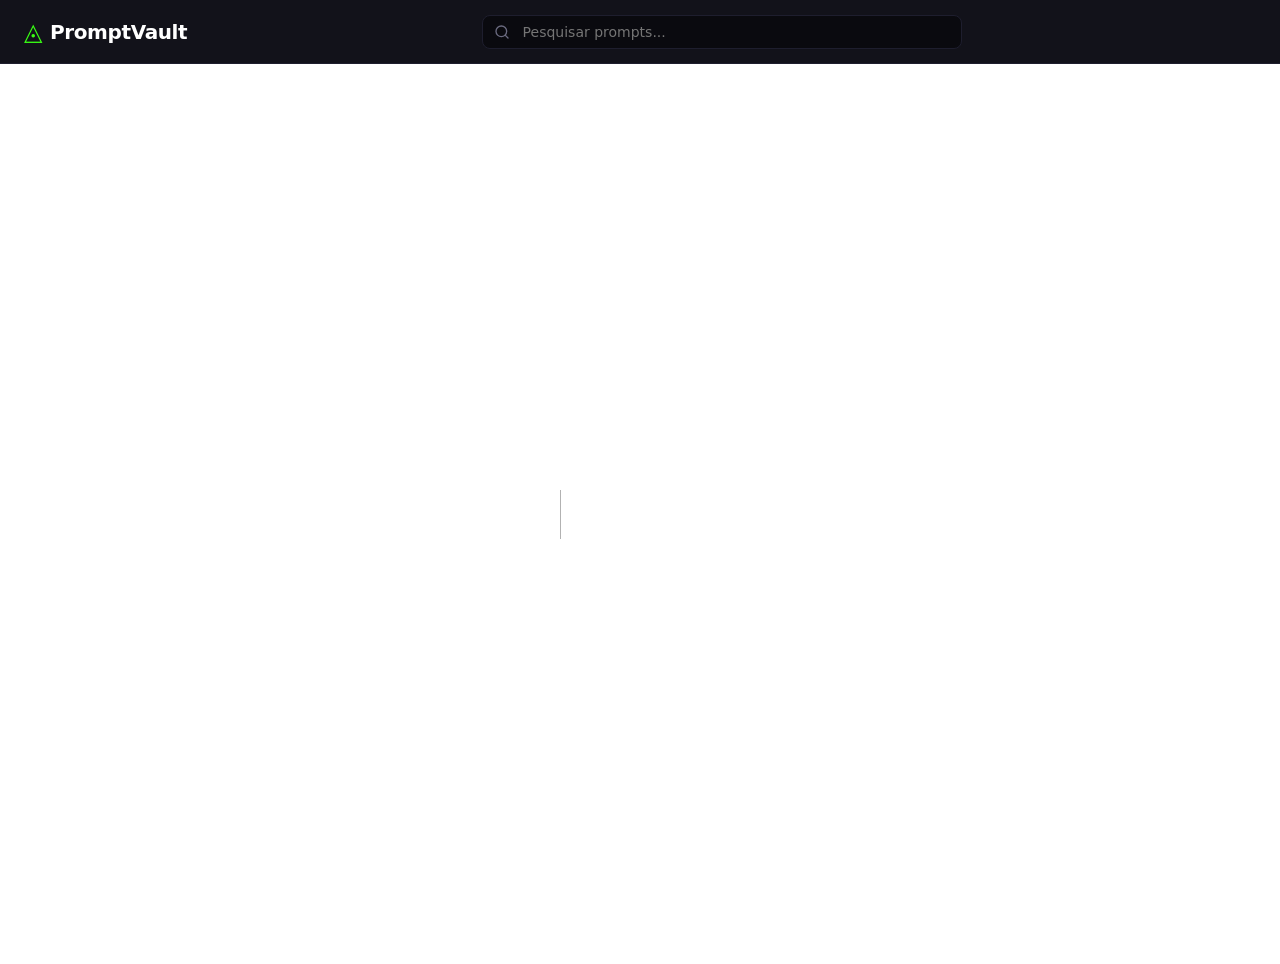
==== 404/index.html @ f0840ab8 "Firts" ====
<!DOCTYPE html><html lang="pt-BR"><head><meta charSet="utf-8"/><meta name="viewport" content="width=device-width, initial-scale=1"/><link rel="stylesheet" href="/_next/static/css/50b7936d83bd21c8.css" data-precedence="next"/><link rel="preload" as="script" fetchPriority="low" href="/_next/static/chunks/webpack-127c3c0b130db545.js"/><script src="/_next/static/chunks/aa9e78aa-050fe53517eb4799.js" async=""></script><script src="/_next/static/chunks/792-0d06dafc50395c52.js" async=""></script><script src="/_next/static/chunks/main-app-4671aaff5ebf30de.js" async=""></script><script src="/_next/static/chunks/998-ec3edbf427acbf74.js" async=""></script><script src="/_next/static/chunks/app/page-9cc985fa2b5c2d8e.js" async=""></script><meta name="robots" content="noindex"/><title>404: This page could not be found.</title><title>PromptVault</title><meta name="description" content="Plataforma de documentação e compartilhamento de prompts"/><script src="/_next/static/chunks/polyfills-42372ed130431b0a.js" noModule=""></script></head><body><div class="layout_appContainer__l2wA_"><header class="layout_header__2zrGa"><div class="layout_headerLeft__IRrok"><a class="layout_logo__RqH9D" href="/"><span class="layout_logoIcon__AoKyo">◬</span>PromptVault</a></div><div class="layout_headerCenter__CS66M"><div class="layout_searchBar__gb1DU"><svg xmlns="http://www.w3.org/2000/svg" width="16" height="16" viewBox="0 0 24 24" fill="none" stroke="currentColor" stroke-width="2" stroke-linecap="round" stroke-linejoin="round" class="lucide lucide-search layout_searchIcon__6wC2N"><circle cx="11" cy="11" r="8"></circle><path d="m21 21-4.3-4.3"></path></svg><input type="text" placeholder="Pesquisar prompts..." class="layout_searchInput__LRYPI"/></div></div><div class="layout_headerRight__XbAY3"></div></header><main class="layout_mainContent__LZaIE"><div style="font-family:system-ui,&quot;Segoe UI&quot;,Roboto,Helvetica,Arial,sans-serif,&quot;Apple Color Emoji&quot;,&quot;Segoe UI Emoji&quot;;height:100vh;text-align:center;display:flex;flex-direction:column;align-items:center;justify-content:center"><div><style>body{color:#000;background:#fff;margin:0}.next-error-h1{border-right:1px solid rgba(0,0,0,.3)}@media (prefers-color-scheme:dark){body{color:#fff;background:#000}.next-error-h1{border-right:1px solid rgba(255,255,255,.3)}}</style><h1 class="next-error-h1" style="display:inline-block;margin:0 20px 0 0;padding:0 23px 0 0;font-size:24px;font-weight:500;vertical-align:top;line-height:49px">404</h1><div style="display:inline-block"><h2 style="font-size:14px;font-weight:400;line-height:49px;margin:0">This page could not be found.</h2></div></div></div></main></div><script src="/_next/static/chunks/webpack-127c3c0b130db545.js" async=""></script><script>(self.__next_f=self.__next_f||[]).push([0]);self.__next_f.push([2,null])</script><script>self.__next_f.push([1,"1:HL[\"/_next/static/css/50b7936d83bd21c8.css\",\"style\"]\n"])</script><script>self.__next_f.push([1,"2:I[674,[],\"\"]\n4:I[2766,[],\"\"]\n5:I[8926,[],\"\"]\n6:I[3998,[\"998\",\"static/chunks/998-ec3edbf427acbf74.js\",\"931\",\"static/chunks/app/page-9cc985fa2b5c2d8e.js\"],\"\"]\nc:I[3653,[],\"\"]\n7:{\"fontFamily\":\"system-ui,\\\"Segoe UI\\\",Roboto,Helvetica,Arial,sans-serif,\\\"Apple Color Emoji\\\",\\\"Segoe UI Emoji\\\"\",\"height\":\"100vh\",\"textAlign\":\"center\",\"display\":\"flex\",\"flexDirection\":\"column\",\"alignItems\":\"center\",\"justifyContent\":\"center\"}\n8:{\"display\":\"inline-block\",\"margin\":\"0 20px 0 0\",\"padding\":\"0 23px 0 0\",\"fontSize\":24,\"fontWeight\":500,\"verticalAlign\":\"top\",\"lineHeight\":\"49px\"}\n9:{\"display\":\"inline-block\"}\na:{\"fontSize\":14,\"fontWeight\":400,\"lineHeight\":\"49px\",\"margin\":0}\nd:[]\n"])</script><script>self.__next_f.push([1,"0:[\"$\",\"$L2\",null,{\"buildId\":\"EekUkYRkzOnGmK85g-elo\",\"assetPrefix\":\"\",\"urlParts\":[\"\",\"_not-found\",\"\"],\"initialTree\":[\"\",{\"children\":[\"/_not-found\",{\"children\":[\"__PAGE__\",{}]}]},\"$undefined\",\"$undefined\",true],\"initialSeedData\":[\"\",{\"children\":[\"/_not-found\",{\"children\":[\"__PAGE__\",{},[[\"$L3\",[[\"$\",\"title\",null,{\"children\":\"404: This page could not be found.\"}],[\"$\",\"div\",null,{\"style\":{\"fontFamily\":\"system-ui,\\\"Segoe UI\\\",Roboto,Helvetica,Arial,sans-serif,\\\"Apple Color Emoji\\\",\\\"Segoe UI Emoji\\\"\",\"height\":\"100vh\",\"textAlign\":\"center\",\"display\":\"flex\",\"flexDirection\":\"column\",\"alignItems\":\"center\",\"justifyContent\":\"center\"},\"children\":[\"$\",\"div\",null,{\"children\":[[\"$\",\"style\",null,{\"dangerouslySetInnerHTML\":{\"__html\":\"body{color:#000;background:#fff;margin:0}.next-error-h1{border-right:1px solid rgba(0,0,0,.3)}@media (prefers-color-scheme:dark){body{color:#fff;background:#000}.next-error-h1{border-right:1px solid rgba(255,255,255,.3)}}\"}}],[\"$\",\"h1\",null,{\"className\":\"next-error-h1\",\"style\":{\"display\":\"inline-block\",\"margin\":\"0 20px 0 0\",\"padding\":\"0 23px 0 0\",\"fontSize\":24,\"fontWeight\":500,\"verticalAlign\":\"top\",\"lineHeight\":\"49px\"},\"children\":\"404\"}],[\"$\",\"div\",null,{\"style\":{\"display\":\"inline-block\"},\"children\":[\"$\",\"h2\",null,{\"style\":{\"fontSize\":14,\"fontWeight\":400,\"lineHeight\":\"49px\",\"margin\":0},\"children\":\"This page could not be found.\"}]}]]}]}]],null],null],null]},[null,[\"$\",\"$L4\",null,{\"parallelRouterKey\":\"children\",\"segmentPath\":[\"children\",\"/_not-found\",\"children\"],\"error\":\"$undefined\",\"errorStyles\":\"$undefined\",\"errorScripts\":\"$undefined\",\"template\":[\"$\",\"$L5\",null,{}],\"templateStyles\":\"$undefined\",\"templateScripts\":\"$undefined\",\"notFound\":\"$undefined\",\"notFoundStyles\":\"$undefined\"}]],null]},[[[[\"$\",\"link\",\"0\",{\"rel\":\"stylesheet\",\"href\":\"/_next/static/css/50b7936d83bd21c8.css\",\"precedence\":\"next\",\"crossOrigin\":\"$undefined\"}]],[\"$\",\"html\",null,{\"lang\":\"pt-BR\",\"children\":[\"$\",\"body\",null,{\"children\":[\"$\",\"div\",null,{\"className\":\"layout_appContainer__l2wA_\",\"children\":[[\"$\",\"header\",null,{\"className\":\"layout_header__2zrGa\",\"children\":[[\"$\",\"div\",null,{\"className\":\"layout_headerLeft__IRrok\",\"children\":[\"$\",\"$L6\",null,{\"href\":\"/\",\"className\":\"layout_logo__RqH9D\",\"children\":[[\"$\",\"span\",null,{\"className\":\"layout_logoIcon__AoKyo\",\"children\":\"◬\"}],\"PromptVault\"]}]}],[\"$\",\"div\",null,{\"className\":\"layout_headerCenter__CS66M\",\"children\":[\"$\",\"div\",null,{\"className\":\"layout_searchBar__gb1DU\",\"children\":[[\"$\",\"svg\",null,{\"xmlns\":\"http://www.w3.org/2000/svg\",\"width\":16,\"height\":16,\"viewBox\":\"0 0 24 24\",\"fill\":\"none\",\"stroke\":\"currentColor\",\"strokeWidth\":2,\"strokeLinecap\":\"round\",\"strokeLinejoin\":\"round\",\"className\":\"lucide lucide-search layout_searchIcon__6wC2N\",\"children\":[[\"$\",\"circle\",\"4ej97u\",{\"cx\":\"11\",\"cy\":\"11\",\"r\":\"8\"}],[\"$\",\"path\",\"1qie3q\",{\"d\":\"m21 21-4.3-4.3\"}],\"$undefined\"]}],[\"$\",\"input\",null,{\"type\":\"text\",\"placeholder\":\"Pesquisar prompts...\",\"className\":\"layout_searchInput__LRYPI\"}]]}]}],[\"$\",\"div\",null,{\"className\":\"layout_headerRight__XbAY3\"}]]}],[\"$\",\"main\",null,{\"className\":\"layout_mainContent__LZaIE\",\"children\":[\"$\",\"$L4\",null,{\"parallelRouterKey\":\"children\",\"segmentPath\":[\"children\"],\"error\":\"$undefined\",\"errorStyles\":\"$undefined\",\"errorScripts\":\"$undefined\",\"template\":[\"$\",\"$L5\",null,{}],\"templateStyles\":\"$undefined\",\"templateScripts\":\"$undefined\",\"notFound\":[[\"$\",\"title\",null,{\"children\":\"404: This page could not be found.\"}],[\"$\",\"div\",null,{\"style\":\"$7\",\"children\":[\"$\",\"div\",null,{\"children\":[[\"$\",\"style\",null,{\"dangerouslySetInnerHTML\":{\"__html\":\"body{color:#000;background:#fff;margin:0}.next-error-h1{border-right:1px solid rgba(0,0,0,.3)}@media (prefers-color-scheme:dark){body{color:#fff;background:#000}.next-error-h1{border-right:1px solid rgba(255,255,255,.3)}}\"}}],[\"$\",\"h1\",null,{\"className\":\"next-error-h1\",\"style\":\"$8\",\"children\":\"404\"}],[\"$\",\"div\",null,{\"style\":\"$9\",\"children\":[\"$\",\"h2\",null,{\"style\":\"$a\",\"children\":\"This page could not be found.\"}]}]]}]}]],\"notFoundStyles\":[]}]}]]}]}]}]],null],null],\"couldBeIntercepted\":false,\"initialHead\":[[\"$\",\"meta\",null,{\"name\":\"robots\",\"content\":\"noindex\"}],\"$Lb\"],\"globalErrorComponent\":\"$c\",\"missingSlots\":\"$Wd\"}]\n"])</script><script>self.__next_f.push([1,"b:[[\"$\",\"meta\",\"0\",{\"name\":\"viewport\",\"content\":\"width=device-width, initial-scale=1\"}],[\"$\",\"meta\",\"1\",{\"charSet\":\"utf-8\"}],[\"$\",\"title\",\"2\",{\"children\":\"PromptVault\"}],[\"$\",\"meta\",\"3\",{\"name\":\"description\",\"content\":\"Plataforma de documentação e compartilhamento de prompts\"}]]\n3:null\n"])</script></body></html>
---- _next/static/css/50b7936d83bd21c8.css ----
:root{--background:#0a0a0f;--surface:#12121a;--surface-hover:#1a1a24;--border:#1e1e2e;--primary:#39ff14;--primary-low:rgba(57,255,20,.1);--secondary:#00e676;--text-body:#e0e0e0;--text-heading:#fff;--text-muted:#6b6b80;--radius:8px;--radius-lg:12px;--font-sans:"Inter",system-ui,-apple-system,BlinkMacSystemFont,"Segoe UI",Roboto,sans-serif;--font-mono:"JetBrains Mono","Fira Code","Roboto Mono",monospace}*{box-sizing:border-box;margin:0;padding:0}body{background-color:var(--background);color:var(--text-body);line-height:1.5;-webkit-font-smoothing:antialiased}body,h1,h2,h3,h4,h5,h6{font-family:var(--font-sans)}h1,h2,h3,h4,h5,h6{color:var(--text-heading);font-weight:600;margin-bottom:.5rem}a{color:var(--primary);text-decoration:none;transition:opacity .2s}a:hover{opacity:.8}code,pre{font-family:var(--font-mono)}::-webkit-scrollbar{width:8px;height:8px}::-webkit-scrollbar-track{background:var(--background)}::-webkit-scrollbar-thumb{background:var(--border);border-radius:4px}::-webkit-scrollbar-thumb:hover{background:var(--text-muted)}.layout_appContainer__l2wA_{min-height:100vh;display:flex;flex-direction:column}.layout_header__2zrGa{height:64px;border-bottom:1px solid var(--border);background-color:var(--surface);justify-content:space-between;padding:0 1.5rem;position:-webkit-sticky;position:sticky;top:0;z-index:100}.layout_headerLeft__IRrok,.layout_header__2zrGa,.layout_logo__RqH9D{display:flex;align-items:center}.layout_logo__RqH9D{gap:.5rem;color:var(--text-heading);font-weight:700;font-size:1.25rem;letter-spacing:-.02em}.layout_logoIcon__AoKyo{color:var(--primary);font-size:1.5rem}.layout_headerCenter__CS66M{flex:1 1;max-width:480px;margin:0 2rem}.layout_searchBar__gb1DU{position:relative;width:100%}.layout_searchIcon__6wC2N{position:absolute;left:12px;top:50%;transform:translateY(-50%);color:var(--text-muted)}.layout_searchInput__LRYPI{width:100%;background-color:var(--background);border:1px solid var(--border);border-radius:var(--radius);padding:.5rem 1rem .5rem 2.5rem;color:var(--text-body);font-family:inherit;font-size:.875rem;transition:all .2s ease}.layout_searchInput__LRYPI:focus{outline:none;border-color:var(--primary);box-shadow:0 0 0 2px var(--primary-low)}.layout_avatar__0BHea,.layout_headerRight__XbAY3{display:flex;align-items:center}.layout_avatar__0BHea{width:36px;height:36px;border-radius:50%;background-color:var(--border);justify-content:center;color:var(--text-body);cursor:pointer;transition:background-color .2s}.layout_avatar__0BHea:hover{background-color:var(--surface-hover)}.layout_mainContent__LZaIE{flex:1 1;display:flex;flex-direction:column}
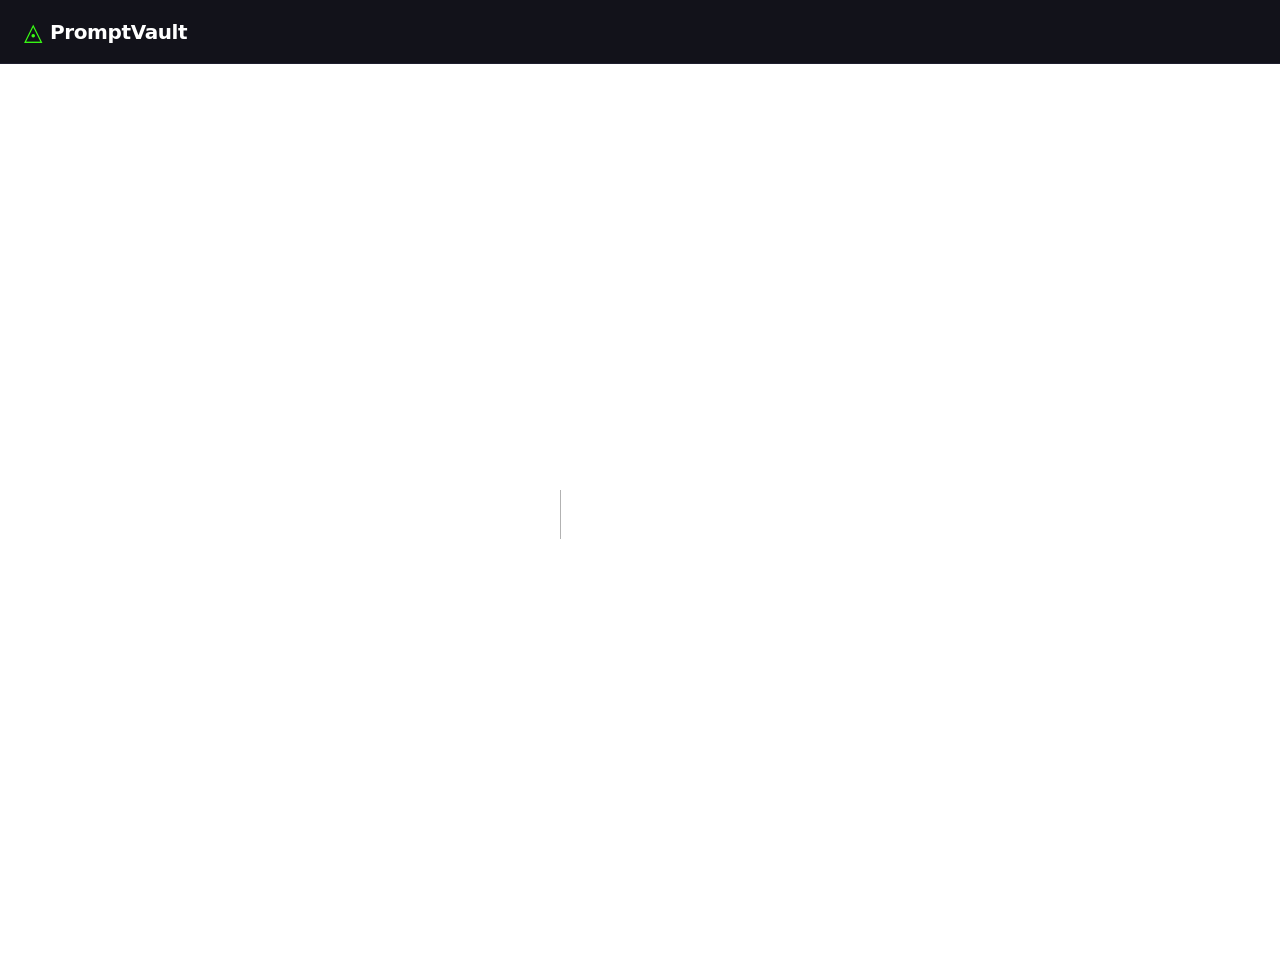
==== commit 2f519881: "Edições gerais" ====
--- a/404/index.html
+++ b/404/index.html
@@ -1 +1 @@
-<!DOCTYPE html><html lang="pt-BR"><head><meta charSet="utf-8"/><meta name="viewport" content="width=device-width, initial-scale=1"/><link rel="stylesheet" href="/_next/static/css/50b7936d83bd21c8.css" data-precedence="next"/><link rel="preload" as="script" fetchPriority="low" href="/_next/static/chunks/webpack-127c3c0b130db545.js"/><script src="/_next/static/chunks/aa9e78aa-050fe53517eb4799.js" async=""></script><script src="/_next/static/chunks/792-0d06dafc50395c52.js" async=""></script><script src="/_next/static/chunks/main-app-4671aaff5ebf30de.js" async=""></script><script src="/_next/static/chunks/998-ec3edbf427acbf74.js" async=""></script><script src="/_next/static/chunks/app/page-9cc985fa2b5c2d8e.js" async=""></script><meta name="robots" content="noindex"/><title>404: This page could not be found.</title><title>PromptVault</title><meta name="description" content="Plataforma de documentação e compartilhamento de prompts"/><script src="/_next/static/chunks/polyfills-42372ed130431b0a.js" noModule=""></script></head><body><div class="layout_appContainer__l2wA_"><header class="layout_header__2zrGa"><div class="layout_headerLeft__IRrok"><a class="layout_logo__RqH9D" href="/"><span class="layout_logoIcon__AoKyo">◬</span>PromptVault</a></div><div class="layout_headerCenter__CS66M"><div class="layout_searchBar__gb1DU"><svg xmlns="http://www.w3.org/2000/svg" width="16" height="16" viewBox="0 0 24 24" fill="none" stroke="currentColor" stroke-width="2" stroke-linecap="round" stroke-linejoin="round" class="lucide lucide-search layout_searchIcon__6wC2N"><circle cx="11" cy="11" r="8"></circle><path d="m21 21-4.3-4.3"></path></svg><input type="text" placeholder="Pesquisar prompts..." class="layout_searchInput__LRYPI"/></div></div><div class="layout_headerRight__XbAY3"></div></header><main class="layout_mainContent__LZaIE"><div style="font-family:system-ui,&quot;Segoe UI&quot;,Roboto,Helvetica,Arial,sans-serif,&quot;Apple Color Emoji&quot;,&quot;Segoe UI Emoji&quot;;height:100vh;text-align:center;display:flex;flex-direction:column;align-items:center;justify-content:center"><div><style>body{color:#000;background:#fff;margin:0}.next-error-h1{border-right:1px solid rgba(0,0,0,.3)}@media (prefers-color-scheme:dark){body{color:#fff;background:#000}.next-error-h1{border-right:1px solid rgba(255,255,255,.3)}}</style><h1 class="next-error-h1" style="display:inline-block;margin:0 20px 0 0;padding:0 23px 0 0;font-size:24px;font-weight:500;vertical-align:top;line-height:49px">404</h1><div style="display:inline-block"><h2 style="font-size:14px;font-weight:400;line-height:49px;margin:0">This page could not be found.</h2></div></div></div></main></div><script src="/_next/static/chunks/webpack-127c3c0b130db545.js" async=""></script><script>(self.__next_f=self.__next_f||[]).push([0]);self.__next_f.push([2,null])</script><script>self.__next_f.push([1,"1:HL[\"/_next/static/css/50b7936d83bd21c8.css\",\"style\"]\n"])</script><script>self.__next_f.push([1,"2:I[674,[],\"\"]\n4:I[2766,[],\"\"]\n5:I[8926,[],\"\"]\n6:I[3998,[\"998\",\"static/chunks/998-ec3edbf427acbf74.js\",\"931\",\"static/chunks/app/page-9cc985fa2b5c2d8e.js\"],\"\"]\nc:I[3653,[],\"\"]\n7:{\"fontFamily\":\"system-ui,\\\"Segoe UI\\\",Roboto,Helvetica,Arial,sans-serif,\\\"Apple Color Emoji\\\",\\\"Segoe UI Emoji\\\"\",\"height\":\"100vh\",\"textAlign\":\"center\",\"display\":\"flex\",\"flexDirection\":\"column\",\"alignItems\":\"center\",\"justifyContent\":\"center\"}\n8:{\"display\":\"inline-block\",\"margin\":\"0 20px 0 0\",\"padding\":\"0 23px 0 0\",\"fontSize\":24,\"fontWeight\":500,\"verticalAlign\":\"top\",\"lineHeight\":\"49px\"}\n9:{\"display\":\"inline-block\"}\na:{\"fontSize\":14,\"fontWeight\":400,\"lineHeight\":\"49px\",\"margin\":0}\nd:[]\n"])</script><script>self.__next_f.push([1,"0:[\"$\",\"$L2\",null,{\"buildId\":\"EekUkYRkzOnGmK85g-elo\",\"assetPrefix\":\"\",\"urlParts\":[\"\",\"_not-found\",\"\"],\"initialTree\":[\"\",{\"children\":[\"/_not-found\",{\"children\":[\"__PAGE__\",{}]}]},\"$undefined\",\"$undefined\",true],\"initialSeedData\":[\"\",{\"children\":[\"/_not-found\",{\"children\":[\"__PAGE__\",{},[[\"$L3\",[[\"$\",\"title\",null,{\"children\":\"404: This page could not be found.\"}],[\"$\",\"div\",null,{\"style\":{\"fontFamily\":\"system-ui,\\\"Segoe UI\\\",Roboto,Helvetica,Arial,sans-serif,\\\"Apple Color Emoji\\\",\\\"Segoe UI Emoji\\\"\",\"height\":\"100vh\",\"textAlign\":\"center\",\"display\":\"flex\",\"flexDirection\":\"column\",\"alignItems\":\"center\",\"justifyContent\":\"center\"},\"children\":[\"$\",\"div\",null,{\"children\":[[\"$\",\"style\",null,{\"dangerouslySetInnerHTML\":{\"__html\":\"body{color:#000;background:#fff;margin:0}.next-error-h1{border-right:1px solid rgba(0,0,0,.3)}@media (prefers-color-scheme:dark){body{color:#fff;background:#000}.next-error-h1{border-right:1px solid rgba(255,255,255,.3)}}\"}}],[\"$\",\"h1\",null,{\"className\":\"next-error-h1\",\"style\":{\"display\":\"inline-block\",\"margin\":\"0 20px 0 0\",\"padding\":\"0 23px 0 0\",\"fontSize\":24,\"fontWeight\":500,\"verticalAlign\":\"top\",\"lineHeight\":\"49px\"},\"children\":\"404\"}],[\"$\",\"div\",null,{\"style\":{\"display\":\"inline-block\"},\"children\":[\"$\",\"h2\",null,{\"style\":{\"fontSize\":14,\"fontWeight\":400,\"lineHeight\":\"49px\",\"margin\":0},\"children\":\"This page could not be found.\"}]}]]}]}]],null],null],null]},[null,[\"$\",\"$L4\",null,{\"parallelRouterKey\":\"children\",\"segmentPath\":[\"children\",\"/_not-found\",\"children\"],\"error\":\"$undefined\",\"errorStyles\":\"$undefined\",\"errorScripts\":\"$undefined\",\"template\":[\"$\",\"$L5\",null,{}],\"templateStyles\":\"$undefined\",\"templateScripts\":\"$undefined\",\"notFound\":\"$undefined\",\"notFoundStyles\":\"$undefined\"}]],null]},[[[[\"$\",\"link\",\"0\",{\"rel\":\"stylesheet\",\"href\":\"/_next/static/css/50b7936d83bd21c8.css\",\"precedence\":\"next\",\"crossOrigin\":\"$undefined\"}]],[\"$\",\"html\",null,{\"lang\":\"pt-BR\",\"children\":[\"$\",\"body\",null,{\"children\":[\"$\",\"div\",null,{\"className\":\"layout_appContainer__l2wA_\",\"children\":[[\"$\",\"header\",null,{\"className\":\"layout_header__2zrGa\",\"children\":[[\"$\",\"div\",null,{\"className\":\"layout_headerLeft__IRrok\",\"children\":[\"$\",\"$L6\",null,{\"href\":\"/\",\"className\":\"layout_logo__RqH9D\",\"children\":[[\"$\",\"span\",null,{\"className\":\"layout_logoIcon__AoKyo\",\"children\":\"◬\"}],\"PromptVault\"]}]}],[\"$\",\"div\",null,{\"className\":\"layout_headerCenter__CS66M\",\"children\":[\"$\",\"div\",null,{\"className\":\"layout_searchBar__gb1DU\",\"children\":[[\"$\",\"svg\",null,{\"xmlns\":\"http://www.w3.org/2000/svg\",\"width\":16,\"height\":16,\"viewBox\":\"0 0 24 24\",\"fill\":\"none\",\"stroke\":\"currentColor\",\"strokeWidth\":2,\"strokeLinecap\":\"round\",\"strokeLinejoin\":\"round\",\"className\":\"lucide lucide-search layout_searchIcon__6wC2N\",\"children\":[[\"$\",\"circle\",\"4ej97u\",{\"cx\":\"11\",\"cy\":\"11\",\"r\":\"8\"}],[\"$\",\"path\",\"1qie3q\",{\"d\":\"m21 21-4.3-4.3\"}],\"$undefined\"]}],[\"$\",\"input\",null,{\"type\":\"text\",\"placeholder\":\"Pesquisar prompts...\",\"className\":\"layout_searchInput__LRYPI\"}]]}]}],[\"$\",\"div\",null,{\"className\":\"layout_headerRight__XbAY3\"}]]}],[\"$\",\"main\",null,{\"className\":\"layout_mainContent__LZaIE\",\"children\":[\"$\",\"$L4\",null,{\"parallelRouterKey\":\"children\",\"segmentPath\":[\"children\"],\"error\":\"$undefined\",\"errorStyles\":\"$undefined\",\"errorScripts\":\"$undefined\",\"template\":[\"$\",\"$L5\",null,{}],\"templateStyles\":\"$undefined\",\"templateScripts\":\"$undefined\",\"notFound\":[[\"$\",\"title\",null,{\"children\":\"404: This page could not be found.\"}],[\"$\",\"div\",null,{\"style\":\"$7\",\"children\":[\"$\",\"div\",null,{\"children\":[[\"$\",\"style\",null,{\"dangerouslySetInnerHTML\":{\"__html\":\"body{color:#000;background:#fff;margin:0}.next-error-h1{border-right:1px solid rgba(0,0,0,.3)}@media (prefers-color-scheme:dark){body{color:#fff;background:#000}.next-error-h1{border-right:1px solid rgba(255,255,255,.3)}}\"}}],[\"$\",\"h1\",null,{\"className\":\"next-error-h1\",\"style\":\"$8\",\"children\":\"404\"}],[\"$\",\"div\",null,{\"style\":\"$9\",\"children\":[\"$\",\"h2\",null,{\"style\":\"$a\",\"children\":\"This page could not be found.\"}]}]]}]}]],\"notFoundStyles\":[]}]}]]}]}]}]],null],null],\"couldBeIntercepted\":false,\"initialHead\":[[\"$\",\"meta\",null,{\"name\":\"robots\",\"content\":\"noindex\"}],\"$Lb\"],\"globalErrorComponent\":\"$c\",\"missingSlots\":\"$Wd\"}]\n"])</script><script>self.__next_f.push([1,"b:[[\"$\",\"meta\",\"0\",{\"name\":\"viewport\",\"content\":\"width=device-width, initial-scale=1\"}],[\"$\",\"meta\",\"1\",{\"charSet\":\"utf-8\"}],[\"$\",\"title\",\"2\",{\"children\":\"PromptVault\"}],[\"$\",\"meta\",\"3\",{\"name\":\"description\",\"content\":\"Plataforma de documentação e compartilhamento de prompts\"}]]\n3:null\n"])</script></body></html>+<!DOCTYPE html><html lang="pt-BR"><head><meta charSet="utf-8"/><meta name="viewport" content="width=device-width, initial-scale=1"/><link rel="stylesheet" href="/_next/static/css/50b7936d83bd21c8.css" data-precedence="next"/><link rel="preload" as="script" fetchPriority="low" href="/_next/static/chunks/webpack-127c3c0b130db545.js"/><script src="/_next/static/chunks/aa9e78aa-050fe53517eb4799.js" async=""></script><script src="/_next/static/chunks/792-0d06dafc50395c52.js" async=""></script><script src="/_next/static/chunks/main-app-4671aaff5ebf30de.js" async=""></script><script src="/_next/static/chunks/998-ec3edbf427acbf74.js" async=""></script><script src="/_next/static/chunks/app/page-153cf183fd4e2646.js" async=""></script><meta name="robots" content="noindex"/><title>404: This page could not be found.</title><title>PromptVault</title><meta name="description" content="Plataforma de documentação e compartilhamento de prompts"/><script src="/_next/static/chunks/polyfills-42372ed130431b0a.js" noModule=""></script></head><body><div class="layout_appContainer__l2wA_"><header class="layout_header__2zrGa"><div class="layout_headerLeft__IRrok"><a class="layout_logo__RqH9D" href="/"><span class="layout_logoIcon__AoKyo">◬</span>PromptVault</a></div><div class="layout_headerCenter__CS66M"></div><div class="layout_headerRight__XbAY3"></div></header><main class="layout_mainContent__LZaIE"><div style="font-family:system-ui,&quot;Segoe UI&quot;,Roboto,Helvetica,Arial,sans-serif,&quot;Apple Color Emoji&quot;,&quot;Segoe UI Emoji&quot;;height:100vh;text-align:center;display:flex;flex-direction:column;align-items:center;justify-content:center"><div><style>body{color:#000;background:#fff;margin:0}.next-error-h1{border-right:1px solid rgba(0,0,0,.3)}@media (prefers-color-scheme:dark){body{color:#fff;background:#000}.next-error-h1{border-right:1px solid rgba(255,255,255,.3)}}</style><h1 class="next-error-h1" style="display:inline-block;margin:0 20px 0 0;padding:0 23px 0 0;font-size:24px;font-weight:500;vertical-align:top;line-height:49px">404</h1><div style="display:inline-block"><h2 style="font-size:14px;font-weight:400;line-height:49px;margin:0">This page could not be found.</h2></div></div></div></main></div><script src="/_next/static/chunks/webpack-127c3c0b130db545.js" async=""></script><script>(self.__next_f=self.__next_f||[]).push([0]);self.__next_f.push([2,null])</script><script>self.__next_f.push([1,"1:HL[\"/_next/static/css/50b7936d83bd21c8.css\",\"style\"]\n"])</script><script>self.__next_f.push([1,"2:I[674,[],\"\"]\n4:I[2766,[],\"\"]\n5:I[8926,[],\"\"]\n6:I[3998,[\"998\",\"static/chunks/998-ec3edbf427acbf74.js\",\"931\",\"static/chunks/app/page-153cf183fd4e2646.js\"],\"\"]\nc:I[3653,[],\"\"]\n7:{\"fontFamily\":\"system-ui,\\\"Segoe UI\\\",Roboto,Helvetica,Arial,sans-serif,\\\"Apple Color Emoji\\\",\\\"Segoe UI Emoji\\\"\",\"height\":\"100vh\",\"textAlign\":\"center\",\"display\":\"flex\",\"flexDirection\":\"column\",\"alignItems\":\"center\",\"justifyContent\":\"center\"}\n8:{\"display\":\"inline-block\",\"margin\":\"0 20px 0 0\",\"padding\":\"0 23px 0 0\",\"fontSize\":24,\"fontWeight\":500,\"verticalAlign\":\"top\",\"lineHeight\":\"49px\"}\n9:{\"display\":\"inline-block\"}\na:{\"fontSize\":14,\"fontWeight\":400,\"lineHeight\":\"49px\",\"margin\":0}\nd:[]\n"])</script><script>self.__next_f.push([1,"0:[\"$\",\"$L2\",null,{\"buildId\":\"T98eRCCRyExJ7MwJ0uMqA\",\"assetPrefix\":\"\",\"urlParts\":[\"\",\"_not-found\",\"\"],\"initialTree\":[\"\",{\"children\":[\"/_not-found\",{\"children\":[\"__PAGE__\",{}]}]},\"$undefined\",\"$undefined\",true],\"initialSeedData\":[\"\",{\"children\":[\"/_not-found\",{\"children\":[\"__PAGE__\",{},[[\"$L3\",[[\"$\",\"title\",null,{\"children\":\"404: This page could not be found.\"}],[\"$\",\"div\",null,{\"style\":{\"fontFamily\":\"system-ui,\\\"Segoe UI\\\",Roboto,Helvetica,Arial,sans-serif,\\\"Apple Color Emoji\\\",\\\"Segoe UI Emoji\\\"\",\"height\":\"100vh\",\"textAlign\":\"center\",\"display\":\"flex\",\"flexDirection\":\"column\",\"alignItems\":\"center\",\"justifyContent\":\"center\"},\"children\":[\"$\",\"div\",null,{\"children\":[[\"$\",\"style\",null,{\"dangerouslySetInnerHTML\":{\"__html\":\"body{color:#000;background:#fff;margin:0}.next-error-h1{border-right:1px solid rgba(0,0,0,.3)}@media (prefers-color-scheme:dark){body{color:#fff;background:#000}.next-error-h1{border-right:1px solid rgba(255,255,255,.3)}}\"}}],[\"$\",\"h1\",null,{\"className\":\"next-error-h1\",\"style\":{\"display\":\"inline-block\",\"margin\":\"0 20px 0 0\",\"padding\":\"0 23px 0 0\",\"fontSize\":24,\"fontWeight\":500,\"verticalAlign\":\"top\",\"lineHeight\":\"49px\"},\"children\":\"404\"}],[\"$\",\"div\",null,{\"style\":{\"display\":\"inline-block\"},\"children\":[\"$\",\"h2\",null,{\"style\":{\"fontSize\":14,\"fontWeight\":400,\"lineHeight\":\"49px\",\"margin\":0},\"children\":\"This page could not be found.\"}]}]]}]}]],null],null],null]},[null,[\"$\",\"$L4\",null,{\"parallelRouterKey\":\"children\",\"segmentPath\":[\"children\",\"/_not-found\",\"children\"],\"error\":\"$undefined\",\"errorStyles\":\"$undefined\",\"errorScripts\":\"$undefined\",\"template\":[\"$\",\"$L5\",null,{}],\"templateStyles\":\"$undefined\",\"templateScripts\":\"$undefined\",\"notFound\":\"$undefined\",\"notFoundStyles\":\"$undefined\"}]],null]},[[[[\"$\",\"link\",\"0\",{\"rel\":\"stylesheet\",\"href\":\"/_next/static/css/50b7936d83bd21c8.css\",\"precedence\":\"next\",\"crossOrigin\":\"$undefined\"}]],[\"$\",\"html\",null,{\"lang\":\"pt-BR\",\"children\":[\"$\",\"body\",null,{\"children\":[\"$\",\"div\",null,{\"className\":\"layout_appContainer__l2wA_\",\"children\":[[\"$\",\"header\",null,{\"className\":\"layout_header__2zrGa\",\"children\":[[\"$\",\"div\",null,{\"className\":\"layout_headerLeft__IRrok\",\"children\":[\"$\",\"$L6\",null,{\"href\":\"/\",\"className\":\"layout_logo__RqH9D\",\"children\":[[\"$\",\"span\",null,{\"className\":\"layout_logoIcon__AoKyo\",\"children\":\"◬\"}],\"PromptVault\"]}]}],[\"$\",\"div\",null,{\"className\":\"layout_headerCenter__CS66M\"}],[\"$\",\"div\",null,{\"className\":\"layout_headerRight__XbAY3\"}]]}],[\"$\",\"main\",null,{\"className\":\"layout_mainContent__LZaIE\",\"children\":[\"$\",\"$L4\",null,{\"parallelRouterKey\":\"children\",\"segmentPath\":[\"children\"],\"error\":\"$undefined\",\"errorStyles\":\"$undefined\",\"errorScripts\":\"$undefined\",\"template\":[\"$\",\"$L5\",null,{}],\"templateStyles\":\"$undefined\",\"templateScripts\":\"$undefined\",\"notFound\":[[\"$\",\"title\",null,{\"children\":\"404: This page could not be found.\"}],[\"$\",\"div\",null,{\"style\":\"$7\",\"children\":[\"$\",\"div\",null,{\"children\":[[\"$\",\"style\",null,{\"dangerouslySetInnerHTML\":{\"__html\":\"body{color:#000;background:#fff;margin:0}.next-error-h1{border-right:1px solid rgba(0,0,0,.3)}@media (prefers-color-scheme:dark){body{color:#fff;background:#000}.next-error-h1{border-right:1px solid rgba(255,255,255,.3)}}\"}}],[\"$\",\"h1\",null,{\"className\":\"next-error-h1\",\"style\":\"$8\",\"children\":\"404\"}],[\"$\",\"div\",null,{\"style\":\"$9\",\"children\":[\"$\",\"h2\",null,{\"style\":\"$a\",\"children\":\"This page could not be found.\"}]}]]}]}]],\"notFoundStyles\":[]}]}]]}]}]}]],null],null],\"couldBeIntercepted\":false,\"initialHead\":[[\"$\",\"meta\",null,{\"name\":\"robots\",\"content\":\"noindex\"}],\"$Lb\"],\"globalErrorComponent\":\"$c\",\"missingSlots\":\"$Wd\"}]\n"])</script><script>self.__next_f.push([1,"b:[[\"$\",\"meta\",\"0\",{\"name\":\"viewport\",\"content\":\"width=device-width, initial-scale=1\"}],[\"$\",\"meta\",\"1\",{\"charSet\":\"utf-8\"}],[\"$\",\"title\",\"2\",{\"children\":\"PromptVault\"}],[\"$\",\"meta\",\"3\",{\"name\":\"description\",\"content\":\"Plataforma de documentação e compartilhamento de prompts\"}]]\n3:null\n"])</script></body></html>
